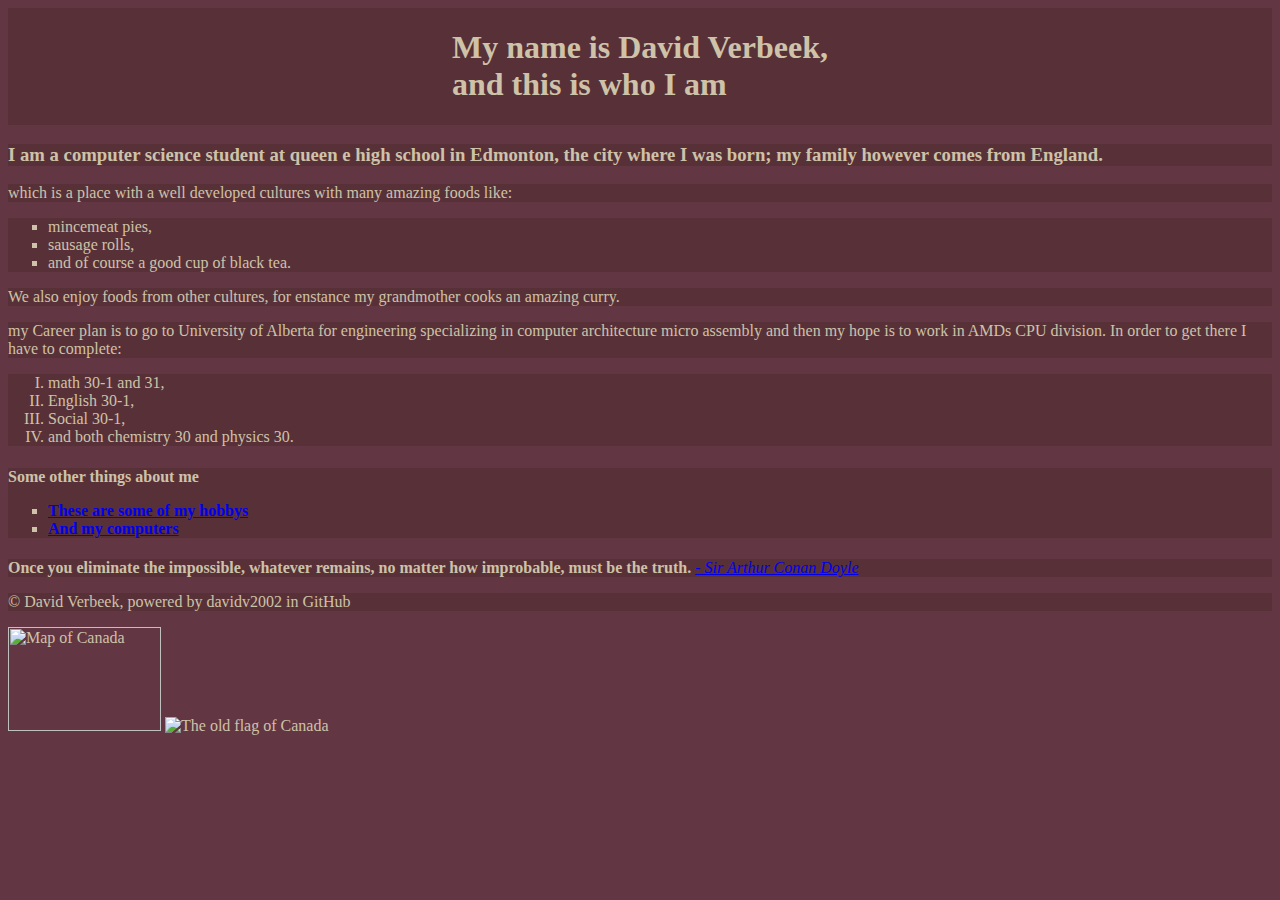
==== index.html @ 3508ff2d "spellcheck" ====
<!DOCTYPE html>
<html lang="en" dir="ltr">
  <head>
    <meta charset="utf-8">
    <title>Splash Page</title>

    <meta name="author" content="David Verbeek">
    <meta name="description" content="who am I website"> <!-- Webpage Description -->
    <meta name="keywords" content="David, Verbeek, Who, Am, I"> <!-- Key Words for conducting searches in Search Engines -->
    <meta name="viewport" content="width=device-width, initial-scale=1.0"> <!-- Content gives value for name or http-equiv attribute, text entry for typeof string or array string -->
    <link href='site.css' rel=stylesheet>

  </head>

  <body>

    <header>
      <h1>My name is David Verbeek,<br>and this is who I am</h1>
    </header>

    <section>
      <h3>I am a computer science student at queen e high school in Edmonton,
         the city where I was born;
          my family however comes from England.</h3>

        <article>
          <p> which is a place with a well developed cultures with many amazing foods like:</p>
          <ul style="list-style-type:square">
            <li>mincemeat pies,</li>
            <li>sausage rolls,</li>
            <li>and of course a good cup of black tea.</li>
            </li>
          </ul>
          <p>We also enjoy foods from other cultures, for enstance my grandmother cooks an amazing curry.
        </article>

        <article>
          <p>
            my Career plan is to go to University of Alberta for engineering specializing
            in computer architecture micro assembly and then my hope is to work in AMDs CPU division.
             In order to get there I have to complete:
               <ol type="I">
                <li>math 30-1 and 31,
                <li>English 30-1,
                <li>Social 30-1,
                <li>and both chemistry 30 and physics 30.
               </ol>
          </p>
        </article>

        <article>
          <h4>Some other things about me
              <ul style="list-style-type:square">
                  <li><a href="childPages\hobbys.html"target="_blank">
                    These are some of my hobbys</a>
                  <li><a href="childPages\computers.html"target="_blank">
                    And my computers</a>
              </ul>
          </h4>
        </article>

    </section>

  </body>

  <footer>
    <blockquote cite="https://www.brainyquote.com/quotes/arthur_conan_doyle_134512">
      <!--date accassed: 20200917 -->
    </blockquote>
    <p>
      <strong>Once you eliminate the impossible, whatever remains, no matter how improbable, must be the truth.</strong>
      <em><a href="https://www.brainyquote.com/quotes/arthur_conan_doyle_134512" target="_blank">
      - Sir Arthur Conan Doyle</a></em>
    </p>
    <p>&copy David Verbeek, powered by davidv2002 in GitHub</p>
    <img src="https://github.com/davidv2002/davidv2002.github.io/blob/master/Images/canada_map.gif?raw=true" title="Map of Canada" style="width:153px;height:104px">
    <img src="https://github.com/davidv2002/davidv2002.github.io/blob/master/Images/OIP.jpg?raw=true" title="The old flag of Canada" style="width:auto;height:104px">
  </footer>

</html>
---- site.css ----
body {
	background-color:#633643;
	color:#CEC2A9;
}

h1 {
}

h2,h3,h4,h5,h6 {
	background-color:#583138;
}
audio {
	margin: 0 auto;
	display: table;
}
p {
	background-color:#583138;
}

ul,ol {
	background-color:#583138;
}

article{

}

img {
}

li{
	background-color:#583138;
}

header {
	display: flex;
	justify-content: center;
	background-color:#583138;
}

iframe {
	display: block;
	margin-left: auto;
	margin-right: auto;
}

footer {

}
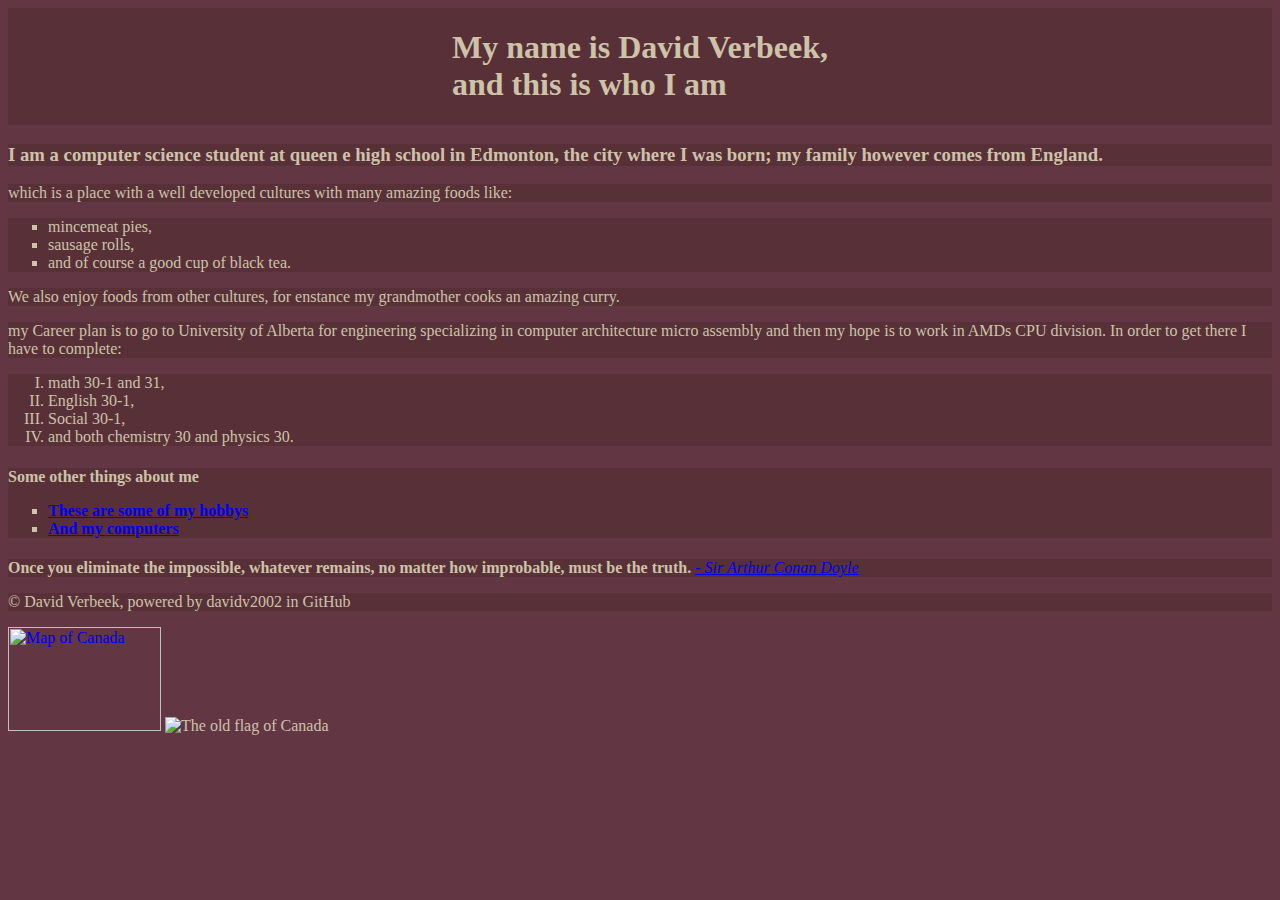
==== commit e9918a12: "easter eggs and more links" ====
--- a/index.html
+++ b/index.html
@@ -73,7 +73,7 @@
       - Sir Arthur Conan Doyle</a></em>
     </p>
     <p>&copy David Verbeek, powered by davidv2002 in GitHub</p>
-    <img src="https://github.com/davidv2002/davidv2002.github.io/blob/master/Images/canada_map.gif?raw=true" title="Map of Canada" style="width:153px;height:104px">
+    <a href="https://www.youtube.com/watch?v=XhiDILWFXBE"target="_blank"><img src="https://github.com/davidv2002/davidv2002.github.io/blob/master/Images/canada_map.gif?raw=true" title="Map of Canada" style="width:153px;height:104px"></a>
     <img src="https://github.com/davidv2002/davidv2002.github.io/blob/master/Images/OIP.jpg?raw=true" title="The old flag of Canada" style="width:auto;height:104px">
   </footer>
 
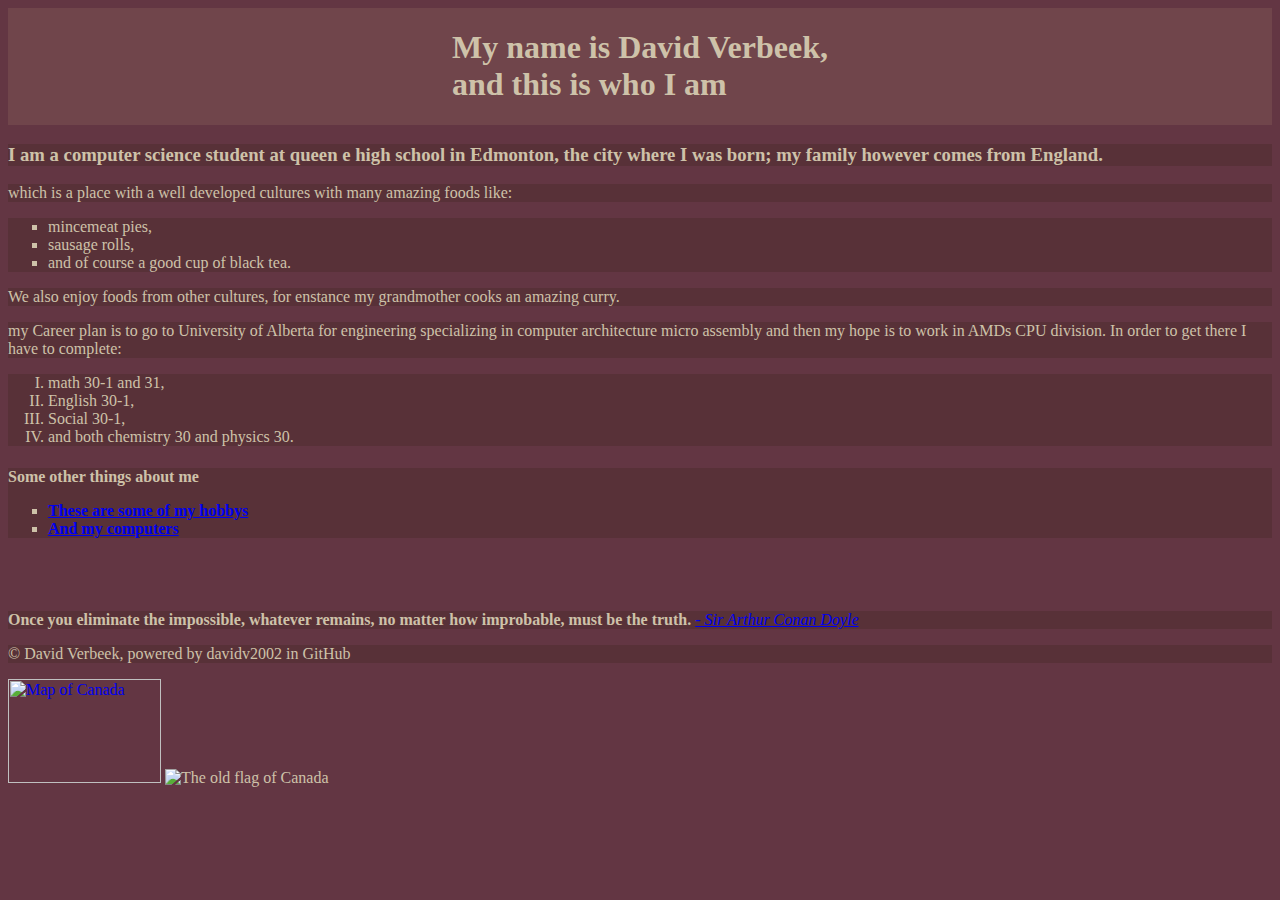
==== commit daf40cbf: "fixed some formating" ====
--- a/index.html
+++ b/index.html
@@ -64,8 +64,13 @@
   </body>
 
   <footer>
+    <br>
+    <br>
     <blockquote cite="https://www.brainyquote.com/quotes/arthur_conan_doyle_134512">
       <!--date accassed: 20200917 -->
+    </blockquote>
+    <blockquote cite="https://www.youtube.com/watch?v=XhiDILWFXBE">
+      <!--date accassed: 20200924 -->
     </blockquote>
     <p>
       <strong>Once you eliminate the impossible, whatever remains, no matter how improbable, must be the truth.</strong>
--- a/site.css
+++ b/site.css
@@ -3,40 +3,18 @@
 	background-color:#633643;
 	color:#CEC2A9;
 }
-
-h1 {
-}
-
-h2,h3,h4,h5,h6 {
+h2,h3,h4,p,ul,ol,li {
 	background-color:#583138;
 }
 audio {
 	margin: 0 auto;
 	display: table;
 }
-p {
-	background-color:#583138;
-}
-
-ul,ol {
-	background-color:#583138;
-}
-
-article{
-
-}
-
-img {
-}
-
-li{
-	background-color:#583138;
-}
 
 header {
 	display: flex;
 	justify-content: center;
-	background-color:#583138;
+	background-color:#70454B;
 }
 
 iframe {
@@ -44,7 +22,3 @@
 	margin-left: auto;
 	margin-right: auto;
 }
-
-footer {
-
-}
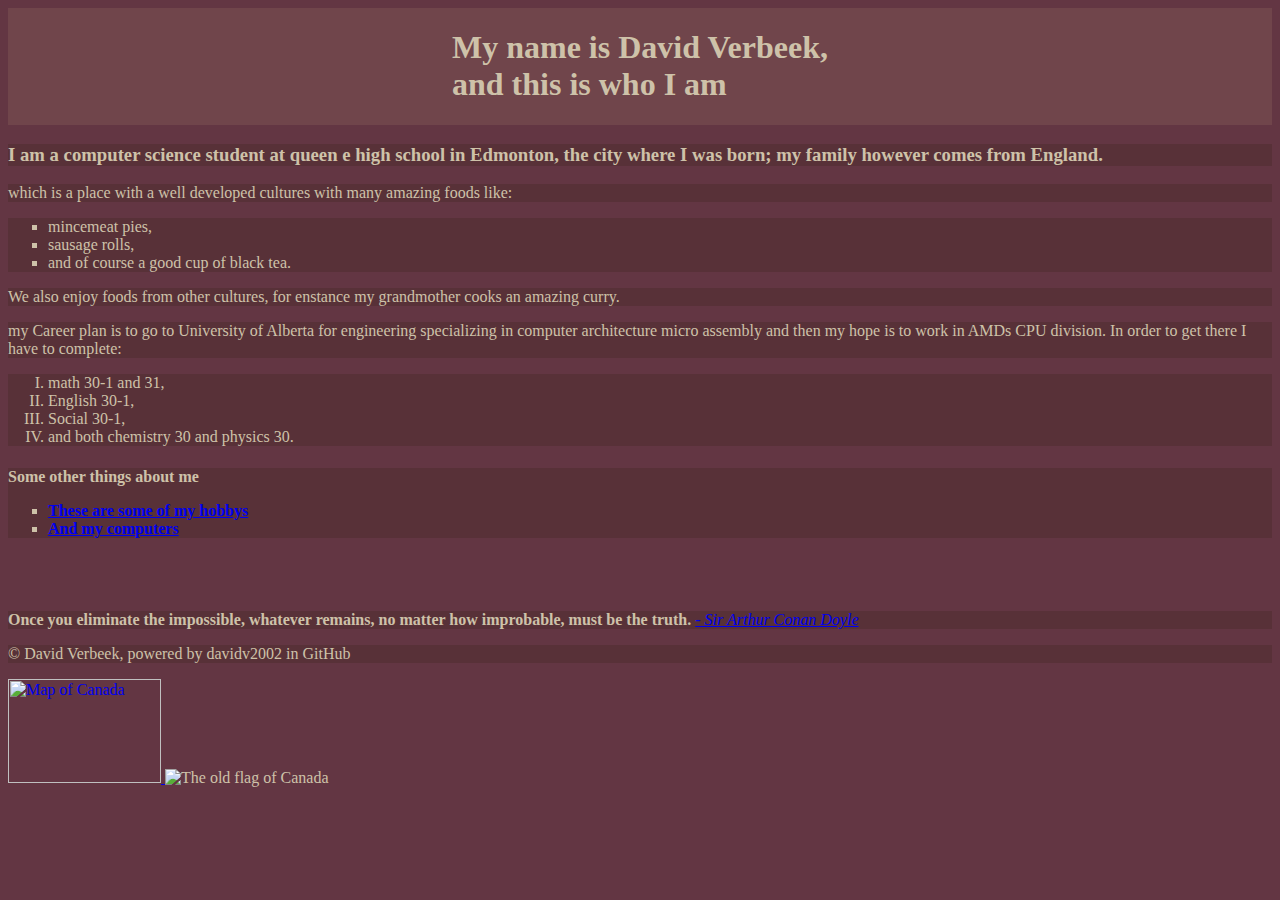
==== commit f85acb41: "formating" ====
--- a/index.html
+++ b/index.html
@@ -5,7 +5,7 @@
     <title>Splash Page</title>
 
     <meta name="author" content="David Verbeek">
-    <meta name="description" content="who am I website"> <!-- Webpage Description -->
+    <meta name="description" content="Who am I website"> <!-- Webpage Description -->
     <meta name="keywords" content="David, Verbeek, Who, Am, I"> <!-- Key Words for conducting searches in Search Engines -->
     <meta name="viewport" content="width=device-width, initial-scale=1.0"> <!-- Content gives value for name or http-equiv attribute, text entry for typeof string or array string -->
     <link href='site.css' rel=stylesheet>
@@ -73,12 +73,17 @@
       <!--date accassed: 20200924 -->
     </blockquote>
     <p>
-      <strong>Once you eliminate the impossible, whatever remains, no matter how improbable, must be the truth.</strong>
+      <strong>
+        Once you eliminate the impossible, whatever remains, no matter how improbable, must be the truth.</strong>
       <em><a href="https://www.brainyquote.com/quotes/arthur_conan_doyle_134512" target="_blank">
       - Sir Arthur Conan Doyle</a></em>
     </p>
-    <p>&copy David Verbeek, powered by davidv2002 in GitHub</p>
-    <a href="https://www.youtube.com/watch?v=XhiDILWFXBE"target="_blank"><img src="https://github.com/davidv2002/davidv2002.github.io/blob/master/Images/canada_map.gif?raw=true" title="Map of Canada" style="width:153px;height:104px"></a>
+    <p>
+      &copy David Verbeek, powered by davidv2002 in GitHub
+    </p>
+    <a href="https://www.youtube.com/watch?v=XhiDILWFXBE"target="_blank">
+      <img src="https://github.com/davidv2002/davidv2002.github.io/blob/master/Images/canada_map.gif?raw=true" title="Map of Canada" style="width:153px;height:104px">
+    </a>
     <img src="https://github.com/davidv2002/davidv2002.github.io/blob/master/Images/OIP.jpg?raw=true" title="The old flag of Canada" style="width:auto;height:104px">
   </footer>
 
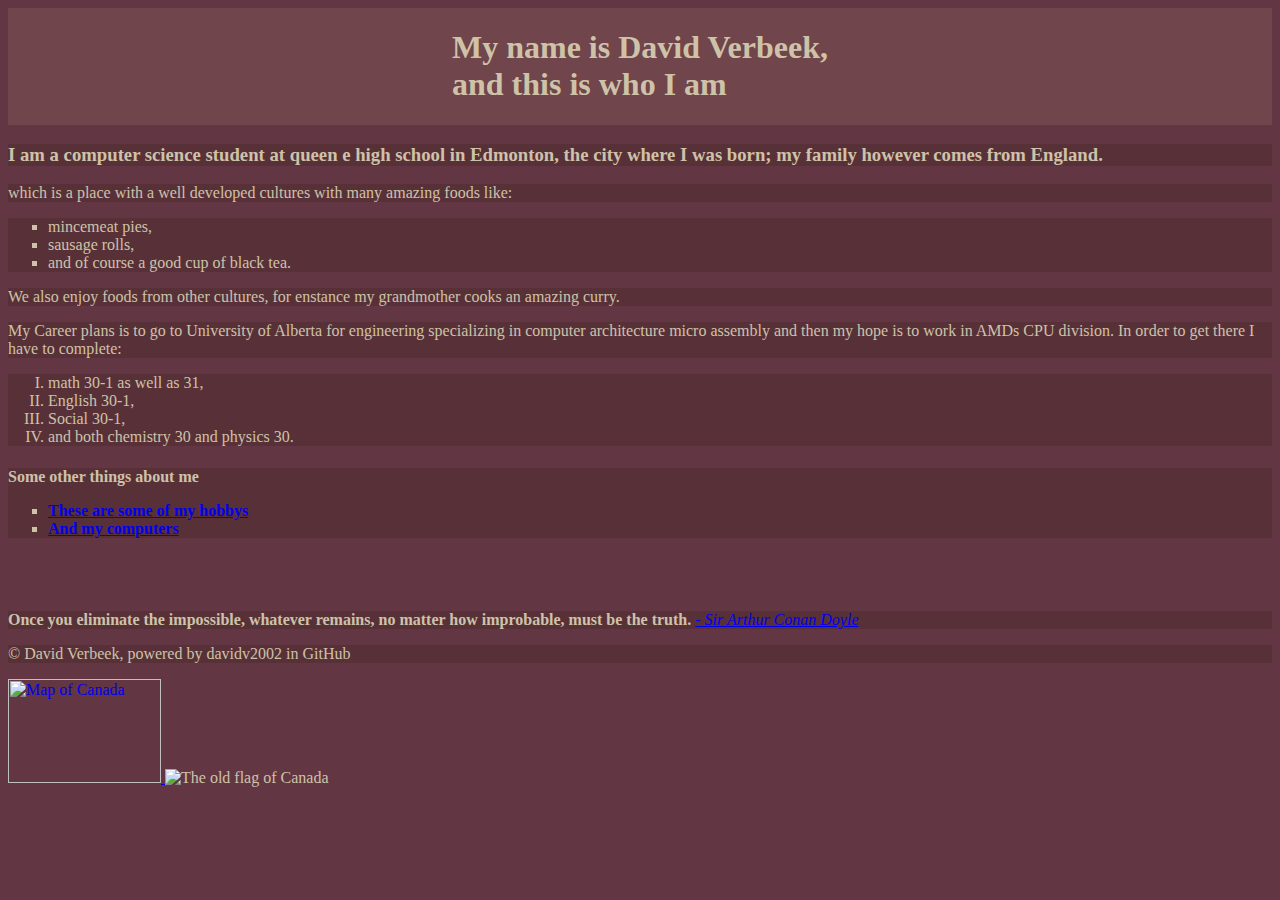
==== commit 1a222cb5: "Update index.html" ====
--- a/index.html
+++ b/index.html
@@ -6,7 +6,7 @@
 
     <meta name="author" content="David Verbeek">
     <meta name="description" content="Who am I website"> <!-- Webpage Description -->
-    <meta name="keywords" content="David, Verbeek, Who, Am, I"> <!-- Key Words for conducting searches in Search Engines -->
+    <meta name="keywords" content="David, Verbeek, Who, Am, I, computer science, student"> <!-- Key Words for conducting searches in Search Engines -->
     <meta name="viewport" content="width=device-width, initial-scale=1.0"> <!-- Content gives value for name or http-equiv attribute, text entry for typeof string or array string -->
     <link href='site.css' rel=stylesheet>
 
@@ -36,11 +36,11 @@
 
         <article>
           <p>
-            my Career plan is to go to University of Alberta for engineering specializing
+            My Career plans is to go to University of Alberta for engineering specializing
             in computer architecture micro assembly and then my hope is to work in AMDs CPU division.
              In order to get there I have to complete:
                <ol type="I">
-                <li>math 30-1 and 31,
+                <li>math 30-1 as well as 31,
                 <li>English 30-1,
                 <li>Social 30-1,
                 <li>and both chemistry 30 and physics 30.
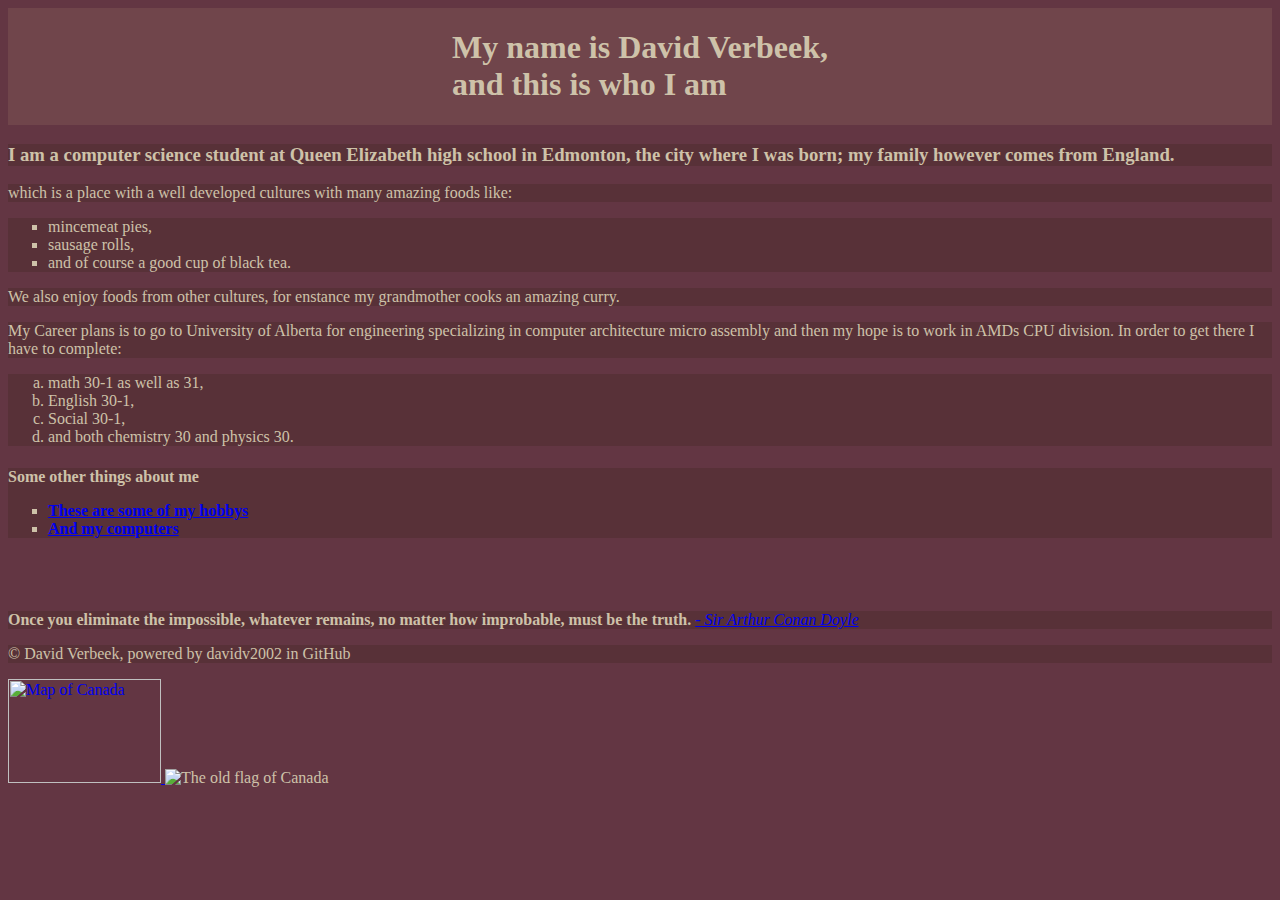
==== commit 79b6ca67: "Update index.html" ====
--- a/index.html
+++ b/index.html
@@ -19,7 +19,7 @@
     </header>
 
     <section>
-      <h3>I am a computer science student at queen e high school in Edmonton,
+      <h3>I am a computer science student at Queen Elizabeth high school in Edmonton,
          the city where I was born;
           my family however comes from England.</h3>
 
@@ -39,7 +39,7 @@
             My Career plans is to go to University of Alberta for engineering specializing
             in computer architecture micro assembly and then my hope is to work in AMDs CPU division.
              In order to get there I have to complete:
-               <ol type="I">
+               <ol type="a">
                 <li>math 30-1 as well as 31,
                 <li>English 30-1,
                 <li>Social 30-1,
